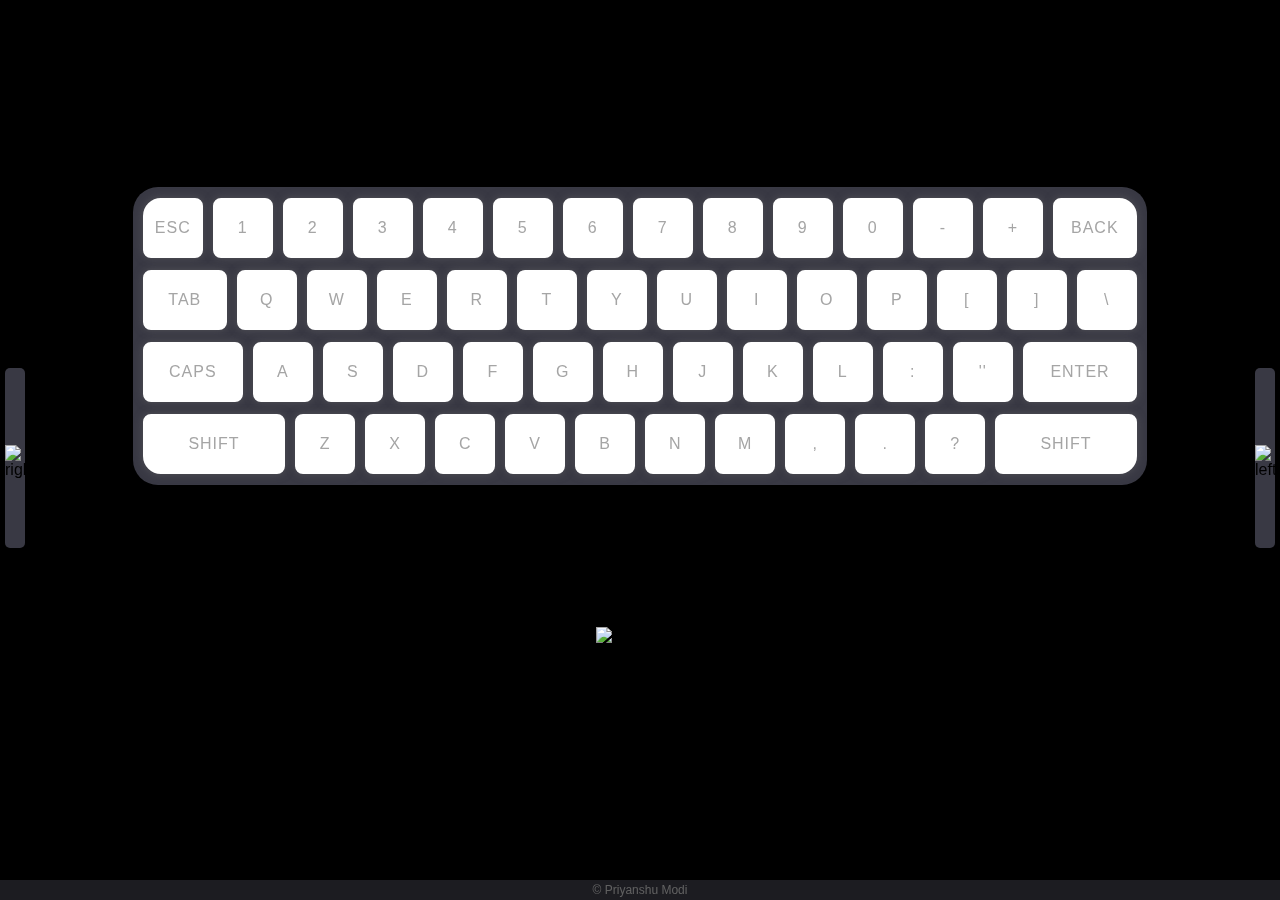
==== index.html @ 2afba76a "Update index.html" ====
<!DOCTYPE html>
<html lang="en">
<head>
    <meta charset="UTF-8">
    <meta http-equiv="X-UA-Compatible" content="IE=edge">
    <meta name="viewport" content="width=device-width, initial-scale=1.0">
    <title>keyStriker</title>
    <link rel="stylesheet" href="style.css">
    <link rel="icon" href="images/kslogotransparent2.png">
</head>
<body> 
    <div class="menu" id="menu">
        <div class="closemenu1" #id="closemenu1" onclick="closemenu()"><img src="images/leftarrow.png" alt="leftarrow" class="closeimage" id="leftarrowclose"></div>
        <div class="menucontent">
            <div class="modes">
                <h1 id="modesheading">Challenges</h1>
                <ul class="modeslist">
                    <li id="easy" onclick="easylink()">
                        <p class="easylink">easy</p>
                        <p class="easyhover">20 keys/ 30 secs</p>
                    </li>
                    <li id="medium" onclick="mediumlink()">
                        <p class="mediumlink">medium</p>
                        <p class="mediumhover">30 keys/ 30 secs</p>
                    </li>
                    <li id="hard" onclick="hardlink()">
                        <p class="hardlink">hard</p>
                        <p class="hardhover">40 keys/ 30 secs</p>
                    </li>
                </ul>
            </div>
            <div class="verticalline"><img src="images/line.png" alt="verticalline" class="vl" id="vl1"></div>
            <div class="themes">
                <h1 id="themesheading">Themes</h1>
                <ul class="themeslist">
                    <li id="black" onclick="black()"><p class="blacktext">black</p></li>
                    <li id="red" onclick="red()"><p class="redtext">Red</p></li>
                </ul>
            </div>
            <div class="verticalline"><img src="images/line.png" alt="verticalline" class="vl" id="vl1"></div>
            <div class="about">
                <h1 id="aboutheading">About</h1>
                <p id="createdby">Created by</p>
                <p id="PriyanshuModi">Priyanshu Modi</p>
                <p id="contact">Get In Touch</p>
                <img src="images/gmail.png" alt="gmail logo" id="gmail" onclick="opengmail()">
                <img src="images/linkedin.png" alt="linkedin logo" id="linkedin" onclick="openlinkedin()">
            </div>
        </div> <!--menucontent-->
        <div class="closemenu2" #id="closemenu2" onclick="closemenu()"><img src="images/rightarrow.png" alt="rightarrow" class="closeimage" id="rightarrowclose"></div>   
    </div> <!--menu-->
    <div class="closemenu" onclick="closemenu()"></div>
    <div class="openmenu1" #id="openmenu1" onclick="openmenu()"><img src="images/rightarrow.png" alt="rightarrow" class="openimage" id="rightarrowopen"></div>
    <div class="openmenu2" #id="openmenu2" onclick="openmenu()"><img src="images/leftarrow.png" alt="leftarrow" class="openimage" id="leftarrowopen"></div>   
    <div class="container">
    <div class="topelement">
        <div class="titlediv">
            <h1 class="title" id="toptitle" onclick="openindex()">KeyStriker</h1></a>
        </div>
        <div class="buttondiv">
            <button class="btn" id="playbutton" type="button" onclick="timerfunction()">
                <p class="playbuttontext" id="playtext">play</p>
                <p class="playbuttontext" id="strike">strike</p>
            </button>
        </div>
    </div>
    <div class="keyboard">
        <ul class="row row-0" id="r0">
            <li class="pinky" id="esc">ESC</li>
            <li class="pinky" id="1">1</li>
            <li class="ring" id="2">2</li>
            <li class="middle" id="3">3</li>
            <li class="pointer1st" id="4">4</li>
            <li class="pointer2nd" id="5">5</li>
            <li class="pointer2nd" id="6">6</li>
            <li class="pointer1st" id="7">7</li>
            <li class="middle" id="8">8</li>
            <li class="ring" id="9">9</li>
            <li class="pinky" id="10">0</li>
            <li class="pinky" >-</li>
            <li class="pinky" >+</li>
            <li class="pinky" id="back">BACK</li>
        </ul>
        <ul class="row row-1" id="r1">
            <li class="pinky" id="tab">TAB</li>
            <li class="pinky" id="Q">Q</li>
            <li class="ring" id="W">W</li>
            <li class="middle" id="E">E</li>
            <li class="pointer1st" id="R">R</li>
            <li class="pointer2nd" id="T">T</li>
            <li class="pointer2nd" id="Y">Y</li>
            <li class="pointer1st" id="U">U</li>
            <li class="middle" id="I">I</li>
            <li class="ring" id="O">O</li>
            <li class="pinky" id="P">P</li>
            <li class="pinky" id="openbracket">[</li>
            <li class="pinky" id="closebracket">]</li>
            <li class="pinky" id="backslash">\</li>
        </ul>
        <ul class="row row-2" id="r2">
            <li class="pinky" id="caps">CAPS</li>
            <li class="pinky" id="A">A</li>
            <li class="ring" id="S">S</li>
            <li class="middle" id="D">D</li>
            <li class="pointer1st" id="F">F</li>
            <li class="pointer2nd" id="G">G</li>
            <li class="pointer2nd" id="H">H</li>
            <li class="pointer1st" id="J">J</li>
            <li class="middle" id="K">K</li>
            <li class="ring" id="L">L</li>
            <li class="pinky" >:</li>
            <li class="pinky" >''</li>
            <li class="pinky" id="enter">ENTER</li>
        </ul>
        <ul class="row row-3" id="r3">
            <li class="pinky" id="left-shift">SHIFT</li>
            <li class="pinky" id="Z">Z</li>
            <li class="ring" id="X">X</li>
            <li class="middle" id="C">C</li>
            <li class="pointer1st" id="V">V</li>
            <li class="pointer2nd" id="B">B</li>
            <li class="pointer2nd" id="N">N</li>
            <li class="pointer1st" id="M">M</li>
            <li class="middle" >,</li>
            <li class="ring" >.</li>
            <li class="pinky" >?</li>
            <li class="pinky" id="right-shift">SHIFT</li>
        </ul>
    </div>
    <div class="gameelementscontainer">
        <div class="timer">
            <p id="timer">30</p>
        </div>
        <div class="score">
            <p id="score">0</p>
        </div>
    </div>
    <div class="scorecontainer">
        <div class="highscore">
            <p id="highscore"></p>
        </div>
        <div class="lastscore">
            <p id="lastscore"></p>
        </div>
    </div>
    <div class="twittershare">
        <img src="images/twitterlogowhite.png" alt="twitterlogo" id="twitterlogostatic" onclick="twitterfunction()">
    </div>
    </div> <!--container-->
    <footer class="footer">
        <a href="https://www.linkedin.com/in/priyanshu-modi-5675941b5/" class="linkedin" target="_blank">
            © Priyanshu Modi
        </a>
    </footer>

    <!-- <audio id="audio" controls style="display:none">
        <source src="confettisound.mp3" type="audio/mpeg"> Your browser does not support the audio element.
    </audio> -->

<script src="//code.jquery.com/jquery-3.2.1.min.js"></script>
<script src="jquery.confetti.js"></script>
<script>
    var twitterscorecount;
    var start; var temp;
    var highscore = document.getElementById("highscore");
    var lastscore = document.getElementById("lastscore");
    function keystriker(run, count, sec)
    { 
        const keys = "ABCDEFGHIJKLMNOPQRSTUVWXYZ";
        function getRandomNumber() {
            var randomnumber = Math.floor(Math.random()*26);
            console.log(randomnumber);
            return randomnumber;
        }

        function getRandomKey() {
            return keys.charAt(getRandomNumber());
        }

        function targetRandomKey() {
            document.body.classList.add("hidescore");
            if(run===0)
            {
                start = Date.now(); console.log("start: " + start);
                run=1;
            }
            var timepass = (Date.now()-start)/1000; console.log("timepass: " + timepass);
            var key = document.getElementById(getRandomKey());        
            key.classList.add("selected");
        }

        document.addEventListener("keyup", event => {      
        var keyPressed = String.fromCharCode(event.keyCode);
        var keyElement = document.getElementById(keyPressed);     
        var highlightedKey = document.querySelector(".selected"); 
        keyElement.classList.add("hit");  
        keyElement.addEventListener('animationend', () => {  
            keyElement.classList.remove("hit");
        })

        if (keyPressed === highlightedKey.innerHTML) {  
            highlightedKey.classList.remove("selected");
            console.log((Date.now()-start)/1000)
            var f;
            if((Date.now()-start)/1000 < 30)
            {
                targetRandomKey(); 
            }
            else{
                twitterscorecount = count;
                document.body.classList.add("completed");
                if(temp > count)
                {
                    highscore.innerHTML="High Score " + temp;
                    f=0;
                }
                else{
                    temp = count;
                    highscore.innerHTML="High Score: " + count;
                    f=1;
                }
                console.log("temp: " + temp);
                if(f==1){
                    if(count==0)        // If highscore has been beaten but score is 0
                    {
                        lastscore.innerHTML = "Last Score: " + count;    
                    }
                    else
                    {
                        lastscore.innerHTML = "Last Score: " + count + " 🎉";
                        // confetti 
                        // const confettisound=document.getElementById("audio");
                        // confettisound.volume = 0.2;
                        // confettisound.play();
                        // const startit = () => {
                        //     setTimeout(function () {
                        //     console.log("start");
                        //     $.confetti.start();
                        //     }, 1000);
                        // };
                        // const stopit = () => {
                        //     setTimeout(function () {
                        //     console.log("stop");
                        //     $.confetti.stop();
                        //     }, 2000);
                        // };
                        // startit();
                        // stopit();
                        // confetti end
                    }
                }
                else
                    lastscore.innerHTML = "Last Score: " + count;
                count=-1;
                document.body.classList.remove("hidescore");
            }
            count++;
            var score = document.getElementById("score");
            score.innerText=count;  
        } 
        })
        targetRandomKey();
    }
    function timerfunction()
    {
        var game = document.body;
        game.classList.add("gameon");
        var sec = 29;
        var timer = setInterval(function(){
            document.getElementById("timer").innerHTML=sec;
            sec--;
            if (sec < 0) {
                clearInterval(timer);
                game.classList.remove("gameon");
                document.getElementById("timer").innerHTML="30";
            }
        }, 1000);
        var count=0; var run=0; 
        keystriker(run, count, sec);
    }   
   
    function openmenu() {
        document.body.classList.add("menuopen");
    }
    function closemenu() {
        document.body.classList.remove("menuopen");
        document.bdy.classList.add("menuclose");
    }

    function red(){
        document.body.classList.add("redtheme");
        document.body.classList.remove("menuopen");
        document.bdy.classList.add("menuclose");
    }
    function black(){
        document.body.classList.remove("redtheme");
        document.body.classList.remove("menuopen");
        document.bdy.classList.add("menuclose"); 
    }

    function openindex(){
        window.open("index.html", "_self");
    }

    document.getElementsByTagName("li").addEventListener("keydown", function(e) {
    if(document.getElementById("audio").paused)
        document.getElementById("audio").play();
    else
        document.getElementById("audio").pause;
    });

    function easylink(){
        window.open("easy.html", "_self");
    }
    function mediumlink(){
        window.open("medium.html", "_self");
    }
    function hardlink(){
        window.open("hard.html", "_self");
    }

    function opengmail(){
        window.open("mailto:priyanshumodi.1909@gmail.com");
    }
    function openlinkedin(){
        window.open("https://www.linkedin.com/in/priyanshu-modi-5675941b5/");
    }

    function twitterfunction(){
        if(twitterscorecount < 2)
            window.open("https://twitter.com/intent/tweet?hashtags=KeyStriker&text=" + "I struck "+ twitterscorecount + " key in under 30 seconds in this game 🙌🏼 Play and see if you can do it too! https://priyaansshu.github.io/keystriker");
        else
            window.open("https://twitter.com/intent/tweet?hashtags=KeyStriker&text=" + "I struck "+ twitterscorecount + " keys in under 30 seconds in this game 🙌🏼 Play and see if you can do it too! https://priyaansshu.github.io/keystriker");
    }
</script>
</body>
</html>
---- style.css ----
@font-face{
    font-family: "SFProDisplayBold";
    src: url("SF-UI-Display-Bold.ttf");
}
@font-face{
    font-family: "SFProDisplayLight";
    src: url("FontsFree-Net-SFProDisplay-Light.ttf");
}

body {
    transition: all 1 ease;
    background: rgb(0, 0, 0);
    background-image: linear-gradient(rgba(0, 0, 0, 0.5), rgba(0, 0, 0, 0.5)), url("images/abstract2.jpg");
    background-attachment: fixed;
    background-size: cover;
    background-repeat: no-repeat;
    background-position: 0px -100px;
    font-family: Arial, Helvetica, sans-serif;
    font-weight: 500;
    height: 100%;
    cursor:default;
}
.container{
    transition: all 1s ease-out;
    -webkit-backdrop-filter: brightness(100%);
    backdrop-filter: brightness(100%);
    display: flex;
    flex-direction: column;
    justify-content: center;
    align-items: center;
    padding: 0px;
    height: 100%;
}
footer{
    position: fixed;
    left: 0px;
    bottom: 0px;
    opacity: 50%;
    width: 100%;
    height: 20px;
    background-color: rgb(187, 187, 223, 0.3);
    -webkit-backdrop-filter: blur(20px);
    backdrop-filter: blur(20px);
    text-align: center;
}
footer .linkedin{
    text-decoration: none;
    color: #c0c0c0;
    font-size: 12px;    
    line-height: 20px;  
}
.menuopen .menu{
    display: flex;
    position: fixed;
    background-color: transparent;
    width: 100%;
    height: 100%;
    justify-content: center;
    align-content: center;
}
.menuopen .menucontent{
    display: flex;
    justify-content: center;
    align-self: center;
    border-radius: 25px;
    width: 1000px;
    height: 300px;
    background-color: rgba(143, 143, 170, 0.4);           
    -webkit-animation: blur 0.3s linear 1 both;
    animation: blur 0.3s linear 1 both;
    /* backdrop-filter: blur(25px);
    -webkit-backdrop-filter: blur(25px); */
}
.topelement{
    display:flex;
    flex: 1;
    justify-content: center;
    align-self: center;
    align-content: center;
    margin-top: 38px;
}
a{
    text-decoration: none;
    width: 200px;
}
.titlediv, .buttondiv{
    width: 500px;
}

#toptitle{
    font-family: "SFProDisplayBold";
    font-size: 40px;
    width: 200px;
    color: rgb(240, 240, 240);
    text-align: left;
    background: url("images/spiral2.jpg");
    -webkit-background-clip: text;
    background-clip: text;
    -webkit-text-fill-color: transparent;
    -webkit-animation: gradient-blue 30s ease infinite;
    animation: gradient-blue 30s ease infinite;
    cursor: pointer;
}
@-webkit-keyframes gradient-blue{
    0% {
        background-position: 0% 0%;
    }
    30% {
        background-position: 0% 100%;
    }
    60% {
        background-position: 50% 50%;
    }
    100%{
        background-position: 0% 0%;
    }
}
@keyframes gradient-blue{
	0% {
		background-position: 0% 0%;
	}
	20% {
		background-position: 0% 100%;
	}
	40% {
		background-position: 100% 100%;
	}
    60%{
        background-position: 100% 0%;
    }
    80%{
        background-position: 50% 50%;
    }
    100%{
        background-position: 0% 0%;
    }
}
#playbutton{
    float: right;
    margin-top: 20px;
    width: 90px;
    height: 70px;
    background-color: transparent;
    border-style: none;
    border-radius: 20px;
    cursor: pointer;
    justify-self: flex-end;
}
#playtext{
    background: url("images/gradient2.jpg");
    -webkit-background-clip: text;
    background-clip: text;
    -webkit-text-fill-color: transparent;
    transition: all 0.3s ease;
    margin-top: auto;
    /* color: rgb(240, 240, 240); */
    text-align: right;
    line-height: 60px;
    font-family:"SFProDisplayBold";
    font-weight: 500;
    font-size: 40px;
    -webkit-animation: gradient 30s ease infinite;
    animation: gradient 30s ease infinite;
}
@-webkit-keyframes gradient{
    0% {
        background-position: 100% 100%;
    }
    20% {
        background-position: 0% 100%;
    }
    40% {
        background-position: 0% 0%;
    }
    60%{
        background-position: 100% 0%;
    }
    80%{
        background-position: 50% 50%;
    }
    100%{
        background-position: 100% 100%;
    }
}

@keyframes gradient {
	0% {
        background-position: 100% 100%;
    }
    20% {
        background-position: 0% 100%;
    }
    40% {
        background-position: 0% 0%;
    }
    60%{
        background-position: 100% 0%;
    }
    80%{
        background-position: 50% 50%;
    }
    100%{
        background-position: 100% 100%;
    }
}

#strike{
    display: none;
}
#playbutton:hover{
    transition: all 0.2s ease;
    background-color: rgb(187, 187, 223, 0.3);
    -webkit-backdrop-filter: blur(5px);
    backdrop-filter: blur(5px);
    transition: all 0.3s ease;
    transform: translateX(-8px);
    /* box-shadow: 0px 8px 15px rgba(187, 187, 223, 0.3); */
}
#playbutton:hover #playtext{
    display: none;
}
#playbutton:hover #strike{
    transition: all 0.3s ease;
    display: block;
    text-transform: uppercase;
    color: white;
    letter-spacing: 3px;
    text-align: center;
    font-size: 12px;
}
.gameon #playbutton{
    visibility: hidden;
}

.keyboard {
    /* background-color: rgb(187, 187, 223, 0.5);    */
    background-color: rgba(143, 143, 170, 0.4); 
    backdrop-filter: blur(20px);             
    -webkit-backdrop-filter: blur(20px);
    align-self: center;
    display: flex;
    flex-direction: column;
    padding: 5px 5px;
    border-radius: 25px;
    margin-top: 40px;
    margin-bottom: 40px;
    box-shadow: 0px 0px 80px rgba(0, 0, 0, 0.5);
    -webkit-animation: blur 0.3s linear 1 both;
    animation: blur 0.3s linear 1 both;    
}
.keyboard li {
    /* backdrop-filter: blur(20px);
    -webkit-backdrop-filter: blur(20px); */
    /* visibility: hidden; */
    height: 3.5em;
    width: 3.5em;
    color: rgb(165, 165, 165);
    background-color: rgb(255, 255, 255);
    border-radius: 0.5em;
    line-height: 3.5em;
    letter-spacing: 1px;
    margin: -10px 5px;
    transition: 0.3s;
    text-align: center;
    font-size: 1em;
    box-shadow: 0px 0px 8px rgba(107, 107, 107, 0.5);
}
/* 
.keyboardinner{
    padding: 5px 5px;
    display: flex;
    border-radius: 25px;
    flex-direction: column;
    background-color: rgb(187, 187, 223, 0.5);   
    -webkit-backdrop-filter: blur(20px);
    backdrop-filter: blur(25px);
} */

/* red theme */
.redtheme{
    background-image: url("images/abstract4.jpg");
    background-color: rgb(0, 0, 0);
    background-attachment: fixed;
    background-size: cover;
    background-repeat: no-repeat;
}
.redtheme .keyboard{
    /* background-color: rgba(54, 39, 39, 0.473); */
    background-color: rgba(90, 32, 32, 0.5);
    backdrop-filter: blur(20px);             
    -webkit-backdrop-filter: blur(20px);
    box-shadow: 0px 0px 80px rgba(0, 0, 0, 0.5);
}
.redtheme #playbutton:hover{
    transition: all 0.3s ease;
    background: radial-gradient(circle at -100% -300%, #db7909 55%,#ffc400 80%);
    box-shadow: 0px 4px 20px rgba(0, 0, 0, 0.2);
}
.redtheme .footer{
    background-color: rgba(54, 39, 39, 0.473);
    -webkit-backdrop-filter: blur(100px);
    backdrop-filter: blur(100px);
}
.redtheme .footer a{
    color: rgba(255, 255, 255, 0.8);
}   
.redtheme .keyboard li{
    color: rgba(70, 70, 70, 0.815);
}
.redtheme .openmenu1, .redtheme .openmenu2, .redtheme .closemenu1, .redtheme .closemenu2, .redtheme .menucontent{
    background-color: rgba(54, 39, 39, 0.473);
}
.redtheme #aboutheading, .redtheme #modesheading, .redtheme #themesheading{
    color: rgba(255, 255, 255, 0.534);
}
.redtheme .modeslist li:hover, .redtheme .themeslist li:hover{
    background-color: rgb(54, 39, 39, 0.473);
}
.redtheme .pinky.selected {
    background-color: transparent;
    -webkit-backdrop-filter: blur(100px);
    backdrop-filter: blur(100px);
    color: white;
}
.redtheme  .ring.selected {
    background-color: transparent;
    -webkit-backdrop-filter: blur(100px);
    backdrop-filter: blur(100px);
    color: white;
}
.redtheme  .middle.selected {
    background-color: transparent;
    -webkit-backdrop-filter: blur(100px);
    backdrop-filter: blur(100px);
    color: white;
}
.redtheme  .pointer1st.selected {
    background-color: transparent;
    -webkit-backdrop-filter: blur(100px);
    backdrop-filter: blur(100px);
    color: white;
}
.redtheme  .pointer2nd.selected {
    background-color: transparent;
    -webkit-backdrop-filter: blur(100px);
    backdrop-filter: blur(100px);
    color: white;
}
.redtheme .easylink,.redtheme .mediumlink,.redtheme .hardlink{
    text-decoration: none;
    /* background: radial-gradient(circle at -100% -300%, #db7909 55%,#ffc400 80%);
    -webkit-background-clip: text;
    background-clip: text;
    -webkit-text-fill-color: transparent; */
    color: white;
}
.redtheme .blacktext,.redtheme .redtext{
    /* background: radial-gradient(circle at -100% -300%, #db7909 55%,#ffc400 80%);
    -webkit-background-clip: text;
    background-clip: text;
    -webkit-text-fill-color: transparent; */
    color: white;
}
.redtheme .modeslist li:hover{
    background: radial-gradient(circle at -100% -300%, #db7909 55%,#d49c00 80%);
}
.redtheme .themeslist li:hover{
    background: radial-gradient(circle at -100% -300%, #db7909 55%,#d49c00 80%);
}
.redtheme #statement{   /* speed up redtheme */
    background: radial-gradient(circle at -100% -300%, #030447 55%,#0875a0 80%);
    -webkit-background-clip: text;
    background-clip: text;
    -webkit-text-fill-color: transparent;
}
.redtheme #highscore{
    background: radial-gradient(circle at -100% -300%, #ff7b00 55%, #ffc400 65%);
    -webkit-background-clip: text;
    background-clip: text;
    -webkit-text-fill-color: transparent;
}
.redtheme #gmail:hover, .redtheme #linkedin:hover{
    transition: all 0.3s ease;
    background-color: #d49c00;
    border-radius: 50px;
    transform: scale(0.8);
}
.redtheme #rule{
    background: radial-gradient(circle at -100% -300%, #e77102 55%, #ffae00 65%);
    -webkit-background-clip: text;
    background-clip: text;
    -webkit-text-fill-color: transparent;
}


.timer, .score{
    display:none;
}
.gameon .gameelementscontainer{
    display: flex;
    color: white;
    flex-direction: row;
    justify-content: center;
    align-self: center;
}
.gameon .timer, .gameon .score{
    display:block;
}
.timer, .score{
    width: 500px;
    height: 102px;
}
.gameon #timer{
    background: url("images/rainbowgradient.jpg");
    -webkit-background-clip: text;
    background-clip: text;
    -webkit-text-fill-color: transparent;
    margin-bottom: auto;
    margin-top: auto;
    text-align: left;
    line-height: 102px;
    font-family:"SFProDisplayBold";
    font-weight: 500;
    font-size: 40px;
    -webkit-animation: gradient-rainbow 30s ease infinite;
    animation: gradient-rainbow 30s ease infinite;
}
@-webkit-keyframes gradient-rainbow{
    0% {
		background-position: 0% 0%;
	}
    100%{
        background-position: 100% 100%;
    }
}
@keyframes gradient-rainbow {
	0% {
		background-position: 0% 0%;
	}
    100%{
        background-position: 100% 100%;
    }
}
#score{
    margin-bottom: auto;
    margin-top: auto;
    text-align: right;
    color: rgb(240, 240, 240);
    line-height:102px;
    font-family:"SFProDisplayBold";
    font-weight: 500;
    font-size: 40px;
    padding-right: 5px;
}
#scorecount{
    display:inline;
}
.scorecontainer{
    display: flex;
    color: white;
    justify-content: center;
    align-self: center;
}
.highscore, .lastscore{
    width: 500px;
    height: 102px;
}
#highscore, #lastscore{
    transition: all 0.3s ease;
    margin-bottom: 0px;
    margin-top: auto;
    line-height: 102px;
    font-family:"SFProDisplayBold";
    font-weight: 500;
    font-size: 30px;
    color: rgb(240, 240, 240);
}
#highscore{
    text-align: left;
    background: radial-gradient(circle at -100% -300%, #db7909 55%,#ffc400 80%);
    -webkit-background-clip: text;
    background-clip: text;
    -webkit-text-fill-color: transparent;
}
#lastscore{
    text-align: right;
}
.hidescore .highscore #highscore, .hidescore .lastscore #lastscore{
    transition: all 0.3s ease;
    display: none;
}

.row{
    display: flex;
    list-style: none;
    padding: 0px;
}
#esc{
    border-top-left-radius: 18px;
}
#back{
    width: 5em;
    border-top-right-radius: 18px;
}
#tab{
    width: 5em;
}
#caps {
    width: 6em;
}
#enter {
    width: 6.9em;
} 
#left-shift {
    width: 8.65em;
    border-bottom-left-radius: 18px;
}  
#right-shift {
    width: 8.6em;
    border-bottom-right-radius: 18px;
}


.pinky { 
    border: 2px solid white;
}
.pinky.selected {
    background-color: rgba(40, 40, 54, 0.5);
    -webkit-backdrop-filter: blur(100px);
    backdrop-filter: blur(100px);
    color: white;
}

.ring { 
    border: 2px solid white;
}
.ring.selected {
    background-color: rgba(40, 40, 54, 0.5);
    -webkit-backdrop-filter: blur(100px);
    backdrop-filter: blur(100px);
    color: white;
}

.middle { 
    border: 2px solid white;
}
.middle.selected {
    background-color: rgba(40, 40, 54, 0.5);
    -webkit-backdrop-filter: blur(100px);
    backdrop-filter: blur(100px);
    color: white;
}

.pointer1st {
    border: 2px solid white;
}
.pointer1st.selected {
    background-color: rgba(40, 40, 54, 0.5);
    -webkit-backdrop-filter: blur(100px);
    backdrop-filter: blur(100px);
    color: white;
}

.pointer2nd { 
    border: 2px solid white;
}
.pointer2nd.selected {
    background-color: rgba(40, 40, 54, 0.5);
    -webkit-backdrop-filter: blur(100px);
    backdrop-filter: blur(100px);
    color: white;
}
 
.fill-out-key {
    background-color: slategrey;
    border: 2px solid slategrey;
}

.selected {
    color: white;
    background-color: transparent;
    /* -webkit-backdrop-filter: blur(10px); */
    backdrop-filter: blur(10px);
    -webkit-animation: vibrate-1 0.3s linear infinite both;
            animation: vibrate-1 0.3s linear infinite both;
}

.hit { 
    -webkit-animation: hit 0.3s cubic-bezier(0.390, 0.575, 0.565, 1.000) both;
            animation: hit 0.3s cubic-bezier(0.390, 0.575, 0.565, 1.000) both;
}

@-webkit-keyframes hit {
0% {
    -webkit-transform: scale(1.2);
            transform: scale(1.2);
}
100% {
    -webkit-transform: scale(1);
            transform: scale(1);
}
}
@keyframes hit {
0% {
    -webkit-transform: scale(1.2);
            transform: scale(1.2);
}
100% {
    -webkit-transform: scale(1);
            transform: scale(1);
}
}

@-webkit-keyframes vibrate-1 {
0% {
    -webkit-transform: translate(0);
            transform: translate(0);
}
20% {
    -webkit-transform: translate(-2px, 2px);
            transform: translate(-2px, 2px);
}
40% {
    -webkit-transform: translate(-2px, -2px);
            transform: translate(-2px, -2px);
}
60% {
    -webkit-transform: translate(2px, 2px);
            transform: translate(2px, 2px);
}
80% {
    -webkit-transform: translate(2px, -2px);
            transform: translate(2px, -2px);
}
100% {
    -webkit-transform: translate(0);
            transform: translate(0);
}
}
@keyframes vibrate-1 {
0% {
    -webkit-transform: translate(0);
            transform: translate(0);
}
20% {
    -webkit-transform: translate(-2px, 2px);
            transform: translate(-2px, 2px);
}
40% {
    -webkit-transform: translate(-2px, -2px);
            transform: translate(-2px, -2px);
}
60% {
    -webkit-transform: translate(2px, 2px);
            transform: translate(2px, 2px);
}
80% {
    -webkit-transform: translate(2px, -2px);
            transform: translate(2px, -2px);
}
100% {
    -webkit-transform: translate(0);
            transform: translate(0);
}
}
@-webkit-keyframes blur{
    0%{
        -webkit-backdrop-filter: blur(0px);
        backdrop-filter: blur(0px);
        /* opacity: 0%; */
    }
    60%{
        -webkit-backdrop-filter: blur(10px);
        backdrop-filter: blur(10px);
        /* opacity: 80%; */
    }
    100%{
        -webkit-backdrop-filter: blur(15px);
        backdrop-filter: blur(15px);
        /* opacity: 100%; */
    }
}
@keyframes blur{
    0%{
        -webkit-backdrop-filter: blur(0px);
        backdrop-filter: blur(0px);
        /* opacity: 0%; */
    }
    60%{
        -webkit-backdrop-filter: blur(10px);
        backdrop-filter: blur(10px);
        /* opacity: 80%; */
    }
    100%{
        -webkit-backdrop-filter: blur(15px);
        backdrop-filter: blur(15px);
        /* opacity: 100%; */
    }
}
.menu{
    display: none;
}
.menuopen footer{
    display:none;
}
.menuopen .container{
    display:none;
}
.closemenu1, .closemenu2{ 
    background-color: rgba(143, 143, 170, 0.4);                
    -webkit-backdrop-filter: blur(15px);
    backdrop-filter: blur(15px);
    width: 20px;
    height: 20vh;
    border-radius: 5px;
    cursor: pointer;
    align-self: center;
}
.closemenu1{
    margin-right: 6px;
}
.closemenu2{
    margin-left: 6px;
}
.closemenu1:hover{
    transition: all 0.3s ease-out;
    width: 30px;
}
.closemenu2:hover{
    transition: all 0.3s ease-out;
    width: 30px;
}
.closemenu1:hover #leftarrowclose{
    visibility: hidden;
}
.closemenu2:hover #rightarrowclose{
    visibility: hidden;
}
.menuopen .closemenu1{
    -webkit-animation: moveinright 0.4s linear 1 both;
        animation: moveinright 0.4s linear 1 both;
    -webkit-animation-timing-function: ease-out;
        animation-timing-function: ease-out;
}
.menuopen .closemenu2{
    -webkit-animation: moveinleft 0.4s linear 1 both;
        animation: moveinleft 0.4s linear 1 both;
    -webkit-animation-timing-function: ease-out;
        animation-timing-function: ease-out;
}
@-webkit-keyframes moveinright{
    0%{    
        margin-right: 60px;
        opacity: 40%;
    }
    100%{
        margin-right: 6px;
        opacity: 100%;
    }
}
@keyframes moveinright{
    0%{    
        margin-right: 60px;
        opacity: 40%;
    }
    100%{
        margin-right: 6px;
        opacity: 100%;
    }
}
@-webkit-keyframes moveinleft{
    0%{    
        margin-left: 60px;
        opacity: 40%;
    }
    100%{
        margin-left: 6px;
        opacity: 100%;
    }
}
@keyframes moveinleft{
    0%{    
        margin-left: 60px;
        opacity: 40%;
    }
    100%{
        margin-left: 6px;
        opacity: 100%;
    }
}
.openmenu1, .openmenu2{ 
    position: fixed;
    margin-top: 40vh;
    margin-bottom: 40vh;
    z-index:1;
    background-color: rgba(143, 143, 170, 0.4);                
    -webkit-backdrop-filter: blur(15px);
    backdrop-filter: blur(15px);
    width: 20px;
    height: 20vh;
    border-radius: 5px;
    cursor: pointer;
}
.openmenu1{
    left: 5px;
}
.openmenu2{ 
    right: 5px;
}
.openmenu1:hover{
    transition: all 0.3s ease-out;
    width: 30px;
}
.openmenu2:hover{
    transition: all 0.3s ease-out;
    width: 30px;
}
.openmenu1:hover #rightarrowopen, .openmenu2:hover #leftarrowopen{
    visibility: hidden;
}
.closemenu1, .closemenu2{
    display:none;
}
.menuopen .openmenu1, .menuopen .openmenu2{
    display: none;
}
.menuopen .closemenu1, .menuopen .closemenu2{
    display:block;
}
.openimage, .closeimage{
    width: 20px;
    margin-left: auto;
    margin-right: auto;
    margin-top: 8.5vh;
}
.closeimage{
    display:none;
}
.menuopen .closeimage{
    display: block;
}
.openmenu1{
    -webkit-animation: movebackleft 0.4s linear 1 both;
    animation: movebackleft 0.4s linear 1 both;
}
.openmenu2{
    -webkit-animation: movebackright 0.4s linear 1 both;
    animation: movebackright 0.4s linear 1 both;
}
@-webkit-keyframes movebackleft{
    0%{    
        margin-left: 60px;
        opacity: 00%;
    }
    100%{
        margin-left: 0px;
        opacity: 100%;
    }
}
@keyframes movebackleft{
    0%{    
        margin-left: 60px;
        opacity: 00%;
    }
    100%{
        margin-left: 0px;
        opacity: 100%;
    }
}
@-webkit-keyframes movebackright{
    0%{    
        margin-right: 60px;
        opacity: 0%;
    }
    100%{
        margin-right: 0px;
        opacity: 100%;
    }
}
@keyframes movebackright{
    0%{    
        margin-right: 60px;
        opacity: 0%;
    }
    100%{
        margin-right: 0px;
        opacity: 100%;
    }
}

.modes, .themes, .about{
    z-index: 2;
    width: 325.3px;
    height: 300px;
    text-align: center;
    color: white;
}
.verticalline{
    align-self: center;
    margin-top: 60px;
}
.vl{
    opacity: 40%;
    width: 100px;
}
.modeslist, .themeslist{
    display:inline-block;
    text-align: center;
    list-style: none;
    padding: 0px;
}
.menucontent h1{
    font-family: Arial, Helvetica, sans-serif;
    font-size: 40px;
    color: rgb(187, 187, 223, 0.5);
}
.modeslist{
    margin-left: 50px;
    text-align: center;
    margin-top: 15px;
}
.themeslist{
    font-size: 20px;
    text-align: center;
    margin-top: 45px;
}
.modeslist li{
    width: 200px;
    height: 40px;
    border-radius: 25px;
    cursor: pointer;
    margin-bottom: 10px;
    margin-top: 15px;
}
.easylink, .mediumlink, .hardlink{
    text-decoration: none;
    color: white;
}
.modeslist li:hover{
    background: radial-gradient(circle at -100% -300%, #9b0404 55%,#bd0d0d 80%);
    transition: all 0.3s ease; 
    transform: translateY(-4px);
}
.modeslist li:hover .easylink, .modeslist li:hover .mediumlink, .modeslist li:hover .hardlink{
    -webkit-text-fill-color: white;
    font-size: 12px;
}
#easy, #medium, #hard{
    font-family: Arial, Helvetica, sans-serif;
    text-transform: uppercase;
    letter-spacing: 3px;
    font-size: 13px;
    line-height: 40px;
    margin-bottom: -5px;
}
.easyhover, .mediumhover, .hardhover{
    margin: 0px;
    text-decoration: none;
    font-size: 12px;
}
.modeslist li:hover .easylink{
    display:none;
}
.easyhover{
    display:none;
}
.modeslist li:hover .easyhover{
    display:block;
    color: white;
    font-size: 12px;
}
.modeslist li:hover .mediumlink{
    display:none;
}
.mediumhover{
    display:none;
}
.modeslist li:hover .mediumhover{
    display:block;
    color: white;
    font-size: 12px;
}
.modeslist li:hover .hardlink{
    display:none;
}
.hardhover{
    display:none;
}
.modeslist li:hover .hardhover{
    display:block;
    color: white;
    font-size: 12px;
}
.modeslist a{
    width: 140px;
    line-height: 40px;
    display: inline-block;
    margin-right: auto;
    margin-left: auto;
}
.themeslist li{
    width: 140px;
    height: 40px;
    border-radius: 25px;
    cursor: pointer;
    margin-bottom: 10px;
    margin-top: 15px;
}
.blacktext, .redtext{
    color: white;
}
.themeslist li:hover{
    background: radial-gradient(circle at -100% -300%, #9b0404 55%,#bd0d0d 80%);
    transition: all 0.3s ease; 
    transform: translateY(-4px);
}
.themeslist li:hover .blacktext, .themeslist li:hover .redtext{
    -webkit-text-fill-color: white;
    font-size: 12px;
}
.blacktext, .redtext{
    margin: -5px;
    font-family: Arial, Helvetica, sans-serif;
    text-transform: uppercase;
    letter-spacing: 3px;
    font-size: 13px;
    line-height: 40px;
}
#modesheading{
    margin-left: 50px;
    margin-bottom: 5px;
}
#aboutheading{
    margin-right: 50px;
    margin-bottom: 5px;
}
#themesheading{
    margin-bottom: 5px;
}
#createdby, #PriyanshuModi{
    float: left;
    font-family: "SFProDisplayLight";
    letter-spacing: 3px;
    margin-top: 50px;
    margin-bottom: 6px;
    margin-right: 42px;
    font-size: 10px;
    color: rgb(221, 221, 221);
    text-transform: uppercase;
}
#createdby{
    margin-right: 0px;
}
#PriyanshuModi{
    margin-top: 49px;
    float: right;
    font-size: 12px;
    color: white;
}
#contact{
    margin-right: 45px;
    display: block;
    text-align: center;
    font-family: "SFProDisplayLight";
    text-transform: uppercase;
    margin-top: 100px;
    letter-spacing: 3px;
    font-size: 10px;
    color: rgb(221, 221, 221);
}
#gmail, #linkedin{
    margin-top: 5px;
    width: 20px;
    cursor: pointer;
    padding: 10px;
}
#gmail{
    float: left;
    margin-left: 60px;
}
#linkedin{
    float: right;
    margin-right: 105px;
}
#gmail:hover, #linkedin:hover{
    transition: all 0.3s ease;
    background-color: #bb1515;
    border-radius: 50px;
    transform: translateY(-4px);
}





/* ********************** CHALLENGE MODE ********************** */

.gameendcontainer{
    display: flex;
    color: white;
    justify-content: center;
}
.statement, .lastscore{
    width: 500px;
    height: 102px;
}
#statement, #lastscore{
    transition: all 0.3s ease;
    margin-bottom: 0px;
    margin-top: auto;
    line-height: 102px;
    font-family:"SFProDisplayBold";
    font-weight: 500;
    font-size: 30px;
    color: rgb(240, 240, 240);
}
#statement{
    text-align: left;
    background: radial-gradient(circle at -100% -300%, #9b0404 55%,#eb2727 80%);
    -webkit-background-clip: text;
    background-clip: text;
    -webkit-text-fill-color: transparent;
}
.passed #statement{
    text-align: left;
    /* color: #ffa600; */
    background: radial-gradient(circle at -100% -300%, #db7909 55%,#ffc400 80%);
    -webkit-background-clip: text;
    background-clip: text;
    -webkit-text-fill-color: transparent;
}
#lastscore{
    float: right;
    width: 265px;
    text-align: right;
}
.hidescore .statement #statement, .hidescore .lastscore #lastscore{
    transition: all 0.3s ease;
    display: none;
}
.passed #lastscore:hover{
    transition: all 0.3s ease;
    padding-right: 20px;
    border-radius: 10px;
    background-color: transparent;
    cursor: pointer;
    transform: translateX(-8px);
    background: url("images/yellowgradient.jpg");
    -webkit-background-clip: text;
    background-clip: text;
    -webkit-text-fill-color: transparent;
    -webkit-animation: gradient 30s ease infinite;
    animation: gradient 30s ease infinite;
}
/* .gameon .rule{
    display: none;
} */
#rule{
    font-family: Arial, Helvetica, sans-serif;
    text-transform: uppercase;
    letter-spacing: 3px;
    font-size: 15px;
    font-weight: 300;
    background: radial-gradient(circle at -100% -300%, #c50202 55%,#eb2727 80%);
    -webkit-background-clip: text;
    background-clip: text;
    -webkit-text-fill-color: transparent;
}
#challengetopelement{
    margin-top: 20px;
}
#challengekeyboard{
    margin-top: 5px;
}
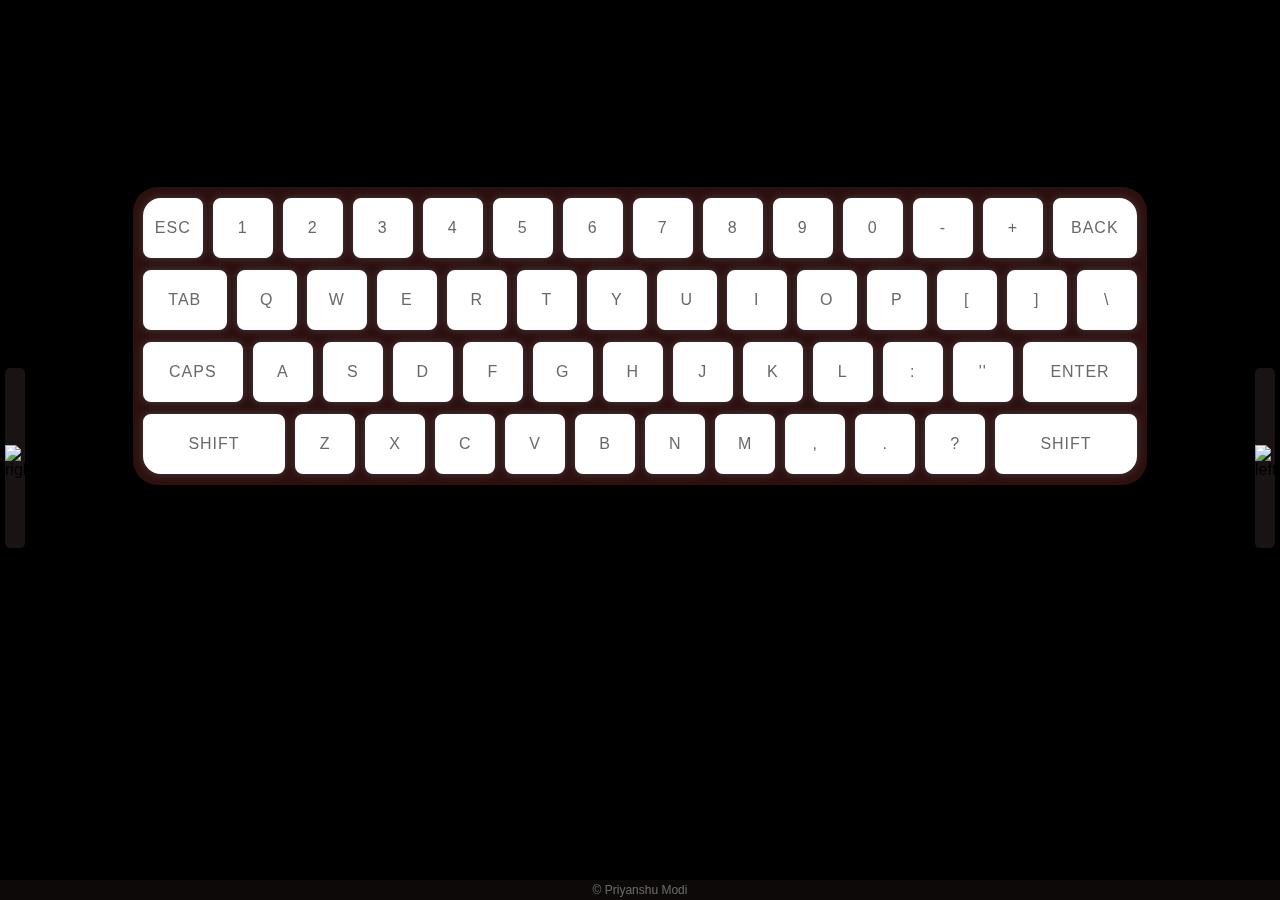
==== commit 69d7c83b: "Update index.html" ====
--- a/index.html
+++ b/index.html
@@ -8,7 +8,7 @@
     <link rel="stylesheet" href="style.css">
     <link rel="icon" href="images/kslogotransparent2.png">
 </head>
-<body> 
+<body class="redtheme"> 
     <div class="menu" id="menu">
         <div class="closemenu1" #id="closemenu1" onclick="closemenu()"><img src="images/leftarrow.png" alt="leftarrow" class="closeimage" id="leftarrowclose"></div>
         <div class="menucontent">
--- a/style.css
+++ b/style.css
@@ -383,7 +383,7 @@
     transition: all 0.3s ease;
     background-color: #d49c00;
     border-radius: 50px;
-    transform: scale(0.8);
+    transform: transformY(-4px);
 }
 .redtheme #rule{
     background: radial-gradient(circle at -100% -300%, #e77102 55%, #ffae00 65%);
@@ -391,6 +391,21 @@
     background-clip: text;
     -webkit-text-fill-color: transparent;
 }
+.redtheme #twitterlogostatic{
+    transition: all 0.3s ease;
+    padding: 5px;
+    margin-top: 35px;
+    margin-bottom: autos;
+    width: 30px;
+    justify-self: center;
+    margin-left: 5px;
+    cursor: pointer;
+    -webkit-filter: 
+      brightness(50%) sepia(1) hue-rotate(5deg) saturate(400.2%) brightness(130%);
+    filter: 
+      brightness(50%) sepia(1) hue-rotate(5deg) saturate(400.2%) brightness(130%);
+}
+
 
 
 .timer, .score{
@@ -1086,7 +1101,7 @@
     transition: all 0.3s ease;
     background-color: #bb1515;
     border-radius: 50px;
-    transform: translateY(-4px);
+    transform: translateY(-4px)
 }
 
 
@@ -1172,3 +1187,44 @@
 #challengekeyboard{
     margin-top: 5px;
 }
+.twittershare{
+    display:none;
+    width: 50px;
+    position: relative;
+    right: 240px;
+    bottom: 105px;
+}
+.completed .twittershare{
+    display: inline-block;
+    right: 270px;
+}
+.passed .twittershare{
+    display: inline-block;
+}
+#twitterlogostatic{
+    transition: all 0.3s ease;
+    padding: 5px;
+    margin-top: 35px;
+    margin-bottom: autos;
+    width: 30px;
+    justify-self: center;
+    margin-left: 5px;
+    cursor: pointer;
+    -webkit-filter: 
+      brightness(50%) sepia(1) hue-rotate(5deg) saturate(400.2%) brightness(110%);
+    filter: 
+      brightness(50%) sepia(1) hue-rotate(5deg) saturate(400.2%) brightness(110%);
+}
+#twitterlogostatic:hover{
+    transition: all 0.3s ease;
+    transform: rotate(20deg);
+    -webkit-filter: 
+      brightness(50%) sepia(1) hue-rotate(180deg) saturate(300.2%) brightness(100%);
+    filter: 
+      brightness(50%) sepia(1) hue-rotate(180deg) saturate(300.2%) brightness(100%);
+    padding: 5px;
+    /* box-shadow: 0px 0px 20px #ffbb00ab; */
+    border-radius: 100px;
+}
+
+
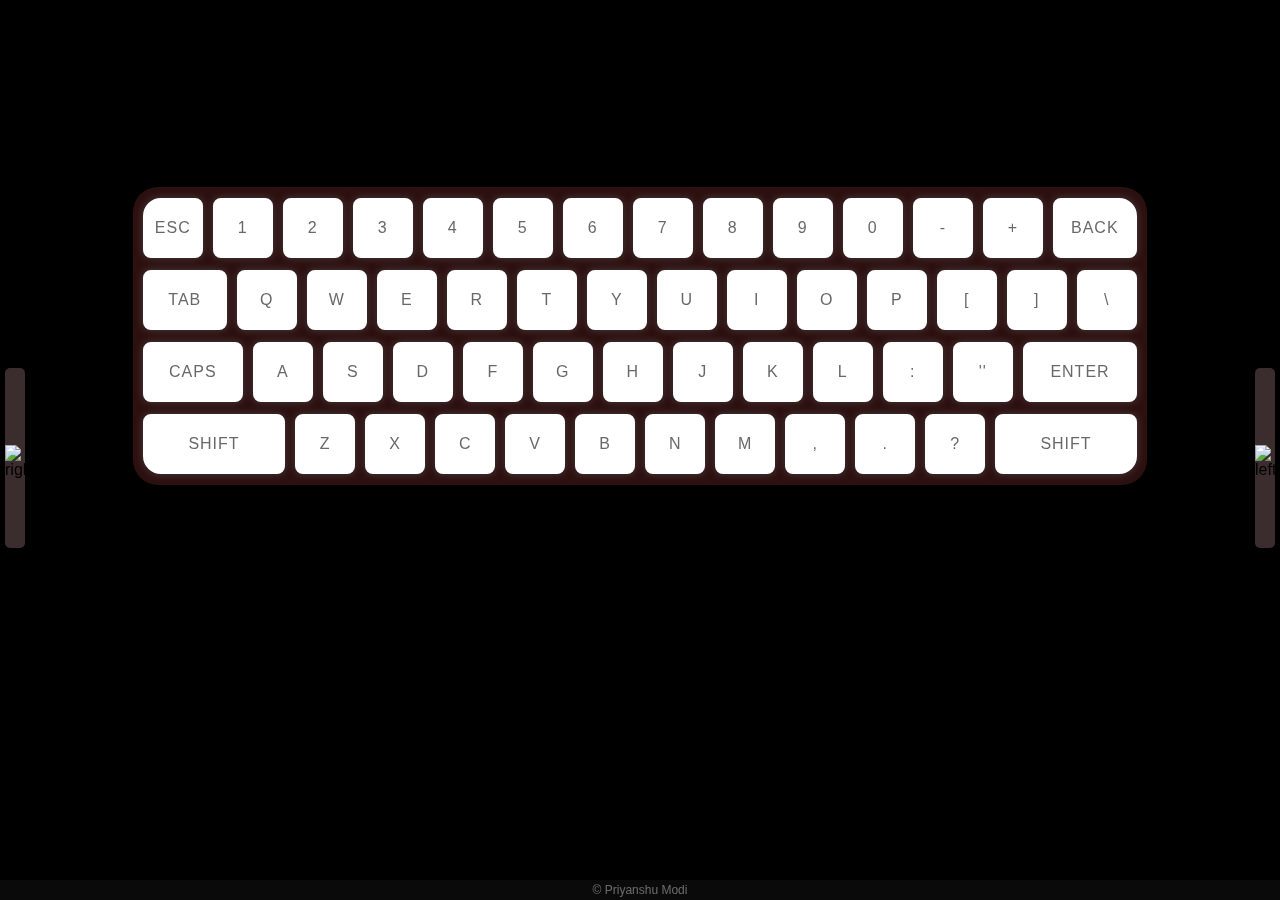
==== commit 713719b2: "Update index.html" ====
--- a/index.html
+++ b/index.html
@@ -326,11 +326,11 @@
         window.open("https://www.linkedin.com/in/priyanshu-modi-5675941b5/");
     }
 
-    function twitterfunction(){
+     function twitterfunction(){
         if(twitterscorecount < 2)
-            window.open("https://twitter.com/intent/tweet?hashtags=KeyStriker&text=" + "I struck "+ twitterscorecount + " key in under 30 seconds in this game 🙌🏼 Play and see if you can do it too! https://priyaansshu.github.io/keystriker");
+            window.open("https://twitter.com/intent/tweet?hashtags=KeyStriker&text=" + "I struck "+ twitterscorecount + " key in under 30 seconds in KeyStriker 🚀 Play and see if you can do it too! https://priyaansshu.github.io/keystriker");
         else
-            window.open("https://twitter.com/intent/tweet?hashtags=KeyStriker&text=" + "I struck "+ twitterscorecount + " keys in under 30 seconds in this game 🙌🏼 Play and see if you can do it too! https://priyaansshu.github.io/keystriker");
+            window.open("https://twitter.com/intent/tweet?hashtags=KeyStriker&text=" + "I struck "+ twitterscorecount + " keys in under 30 seconds in KeyStriker 🚀 Play and see if you can do it too! https://priyaansshu.github.io/keystriker");
     }
 </script>
 </body>
--- a/style.css
+++ b/style.css
@@ -6,7 +6,6 @@
     font-family: "SFProDisplayLight";
     src: url("FontsFree-Net-SFProDisplay-Light.ttf");
 }
-
 body {
     transition: all 1 ease;
     background: rgb(0, 0, 0);
@@ -278,7 +277,7 @@
 
 /* red theme */
 .redtheme{
-    background-image: url("images/abstract4.jpg");
+    background-image: url("images/alex-perez-ioJBsYQ-pPM-unsplash.jpg");
     background-color: rgb(0, 0, 0);
     background-attachment: fixed;
     background-size: cover;
@@ -297,7 +296,7 @@
     box-shadow: 0px 4px 20px rgba(0, 0, 0, 0.2);
 }
 .redtheme .footer{
-    background-color: rgba(54, 39, 39, 0.473);
+    background-color: rgba(202, 202, 202, 0.1);
     -webkit-backdrop-filter: blur(100px);
     backdrop-filter: blur(100px);
 }
@@ -308,7 +307,7 @@
     color: rgba(70, 70, 70, 0.815);
 }
 .redtheme .openmenu1, .redtheme .openmenu2, .redtheme .closemenu1, .redtheme .closemenu2, .redtheme .menucontent{
-    background-color: rgba(54, 39, 39, 0.473);
+    background-color: rgba(99, 75, 75, 0.596);
 }
 .redtheme #aboutheading, .redtheme #modesheading, .redtheme #themesheading{
     color: rgba(255, 255, 255, 0.534);
@@ -348,27 +347,19 @@
 }
 .redtheme .easylink,.redtheme .mediumlink,.redtheme .hardlink{
     text-decoration: none;
-    /* background: radial-gradient(circle at -100% -300%, #db7909 55%,#ffc400 80%);
-    -webkit-background-clip: text;
-    background-clip: text;
-    -webkit-text-fill-color: transparent; */
     color: white;
 }
 .redtheme .blacktext,.redtheme .redtext{
-    /* background: radial-gradient(circle at -100% -300%, #db7909 55%,#ffc400 80%);
-    -webkit-background-clip: text;
-    background-clip: text;
-    -webkit-text-fill-color: transparent; */
     color: white;
 }
 .redtheme .modeslist li:hover{
-    background: radial-gradient(circle at -100% -300%, #db7909 55%,#d49c00 80%);
+    background: radial-gradient(circle at -100% -300%, #9b0404 55%,#bd0d0d 80%);
 }
 .redtheme .themeslist li:hover{
-    background: radial-gradient(circle at -100% -300%, #db7909 55%,#d49c00 80%);
+    background: radial-gradient(circle at -100% -300%, #9b0404 55%,#bd0d0d 80%);
 }
 .redtheme #statement{   /* speed up redtheme */
-    background: radial-gradient(circle at -100% -300%, #030447 55%,#0875a0 80%);
+    background: radial-gradient(circle at -100% -300%, #bb0505 55%,#ff1e00 80%);
     -webkit-background-clip: text;
     background-clip: text;
     -webkit-text-fill-color: transparent;
@@ -381,10 +372,15 @@
 }
 .redtheme #gmail:hover, .redtheme #linkedin:hover{
     transition: all 0.3s ease;
-    background-color: #d49c00;
+    background-color: #bb1515;
     border-radius: 50px;
-    transform: transformY(-4px);
-}
+    transform: translateY(-4px);
+}
+/* .redtheme .rule{
+    background-color: rgba(122, 12, 34, 0.301);
+    -webkit-backdrop-filter: blur(20px);
+    backdrop-filter: blur(20px);
+} */
 .redtheme #rule{
     background: radial-gradient(circle at -100% -300%, #e77102 55%, #ffae00 65%);
     -webkit-background-clip: text;
@@ -952,7 +948,7 @@
     color: white;
 }
 .modeslist li:hover{
-    background: radial-gradient(circle at -100% -300%, #9b0404 55%,#bd0d0d 80%);
+    background: radial-gradient(circle at -100% -300%, #db7909 55%,#d49c00 80%);
     transition: all 0.3s ease; 
     transform: translateY(-4px);
 }
@@ -1025,7 +1021,8 @@
     color: white;
 }
 .themeslist li:hover{
-    background: radial-gradient(circle at -100% -300%, #9b0404 55%,#bd0d0d 80%);
+    /* background: radial-gradient(circle at -100% -300%, #9b0404 55%,#bd0d0d 80%); */
+    background: radial-gradient(circle at -100% -300%, #db7909 55%,#d49c00 80%);
     transition: all 0.3s ease; 
     transform: translateY(-4px);
 }
@@ -1099,7 +1096,7 @@
 }
 #gmail:hover, #linkedin:hover{
     transition: all 0.3s ease;
-    background-color: #bb1515;
+    background-color: #d49c00;
     border-radius: 50px;
     transform: translateY(-4px)
 }
@@ -1170,7 +1167,17 @@
 /* .gameon .rule{
     display: none;
 } */
+.rule{
+    margin: 10px 0px;
+    height: 25px;
+    width: 400px;
+    border-radius: 8px;
+    background-color: transparent;
+}
 #rule{
+    text-align: center;
+    line-height: 25px;
+    margin: 0px;
     font-family: Arial, Helvetica, sans-serif;
     text-transform: uppercase;
     letter-spacing: 3px;
